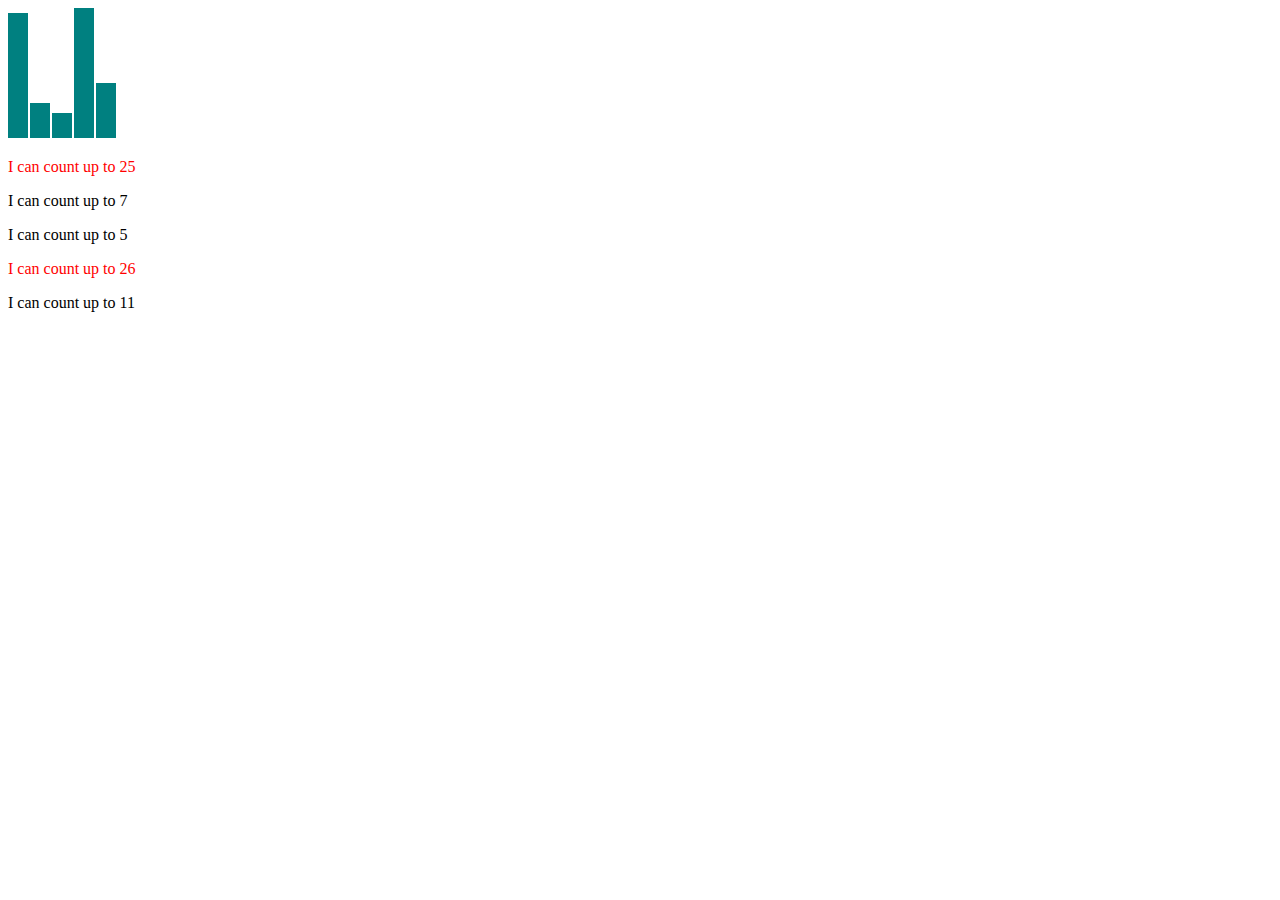
==== index.html @ 1f30f2d2 "first two exercises" ====
<!DOCTYPE html>
<html lang="en">
    <head>
        <meta charset="utf-8">
        <title>D3 Test</title>
        <script type="text/javascript" src="
        d3/d3.v3.js"></script>
        <style type="text/css"></style>
    </head>
    <body>
        <style type = "text/css">
            div.bar {
                display: inline-block;
                width: 20px;
                height: 75px;
                background-color: teal;
                margin-right: 2px;
            }
        </style>
        <script type="text/javascript">
            var dataset = [ 25, 7, 5, 26, 11 ];

            d3.select("body").selectAll("div")
                .data(dataset)
                .enter()
                .append("div")
                .attr("class", "bar")
                .style("height", function(d) {
                    var barHeight = d * 5;
                    return barHeight + "px";
                });

            d3.select("body").selectAll("p").data(dataset).enter().append("p").text(function(d) {
                    return "I can count up to " + d;
                }).style("color", function(d) {
                    if (d > 15) {
                        return "red";
                    } else {
                        return "black";
                    }
                });

        </script>
    </body>
</html>
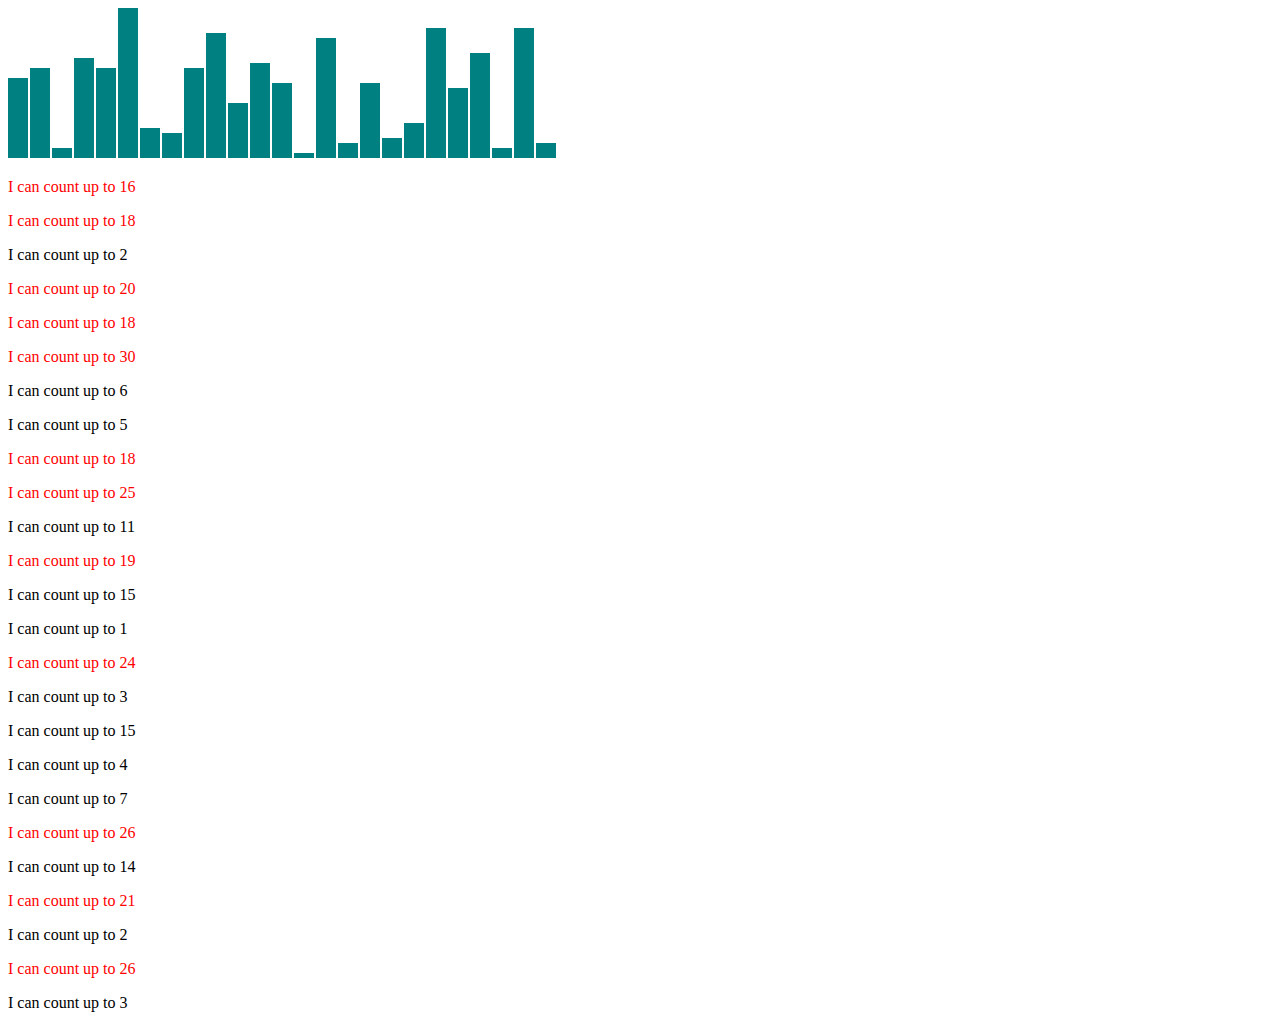
==== commit 42106cab: "randomized integers for charts" ====
--- a/index.html
+++ b/index.html
@@ -18,8 +18,11 @@
             }
         </style>
         <script type="text/javascript">
-            var dataset = [ 25, 7, 5, 26, 11 ];
-
+            var dataset = [];
+            for (var i = 0; i < 25; i++) {
+                var newNumber = Math.round(Math.random() * 30);
+                dataset.push(newNumber);
+            }
             d3.select("body").selectAll("div")
                 .data(dataset)
                 .enter()
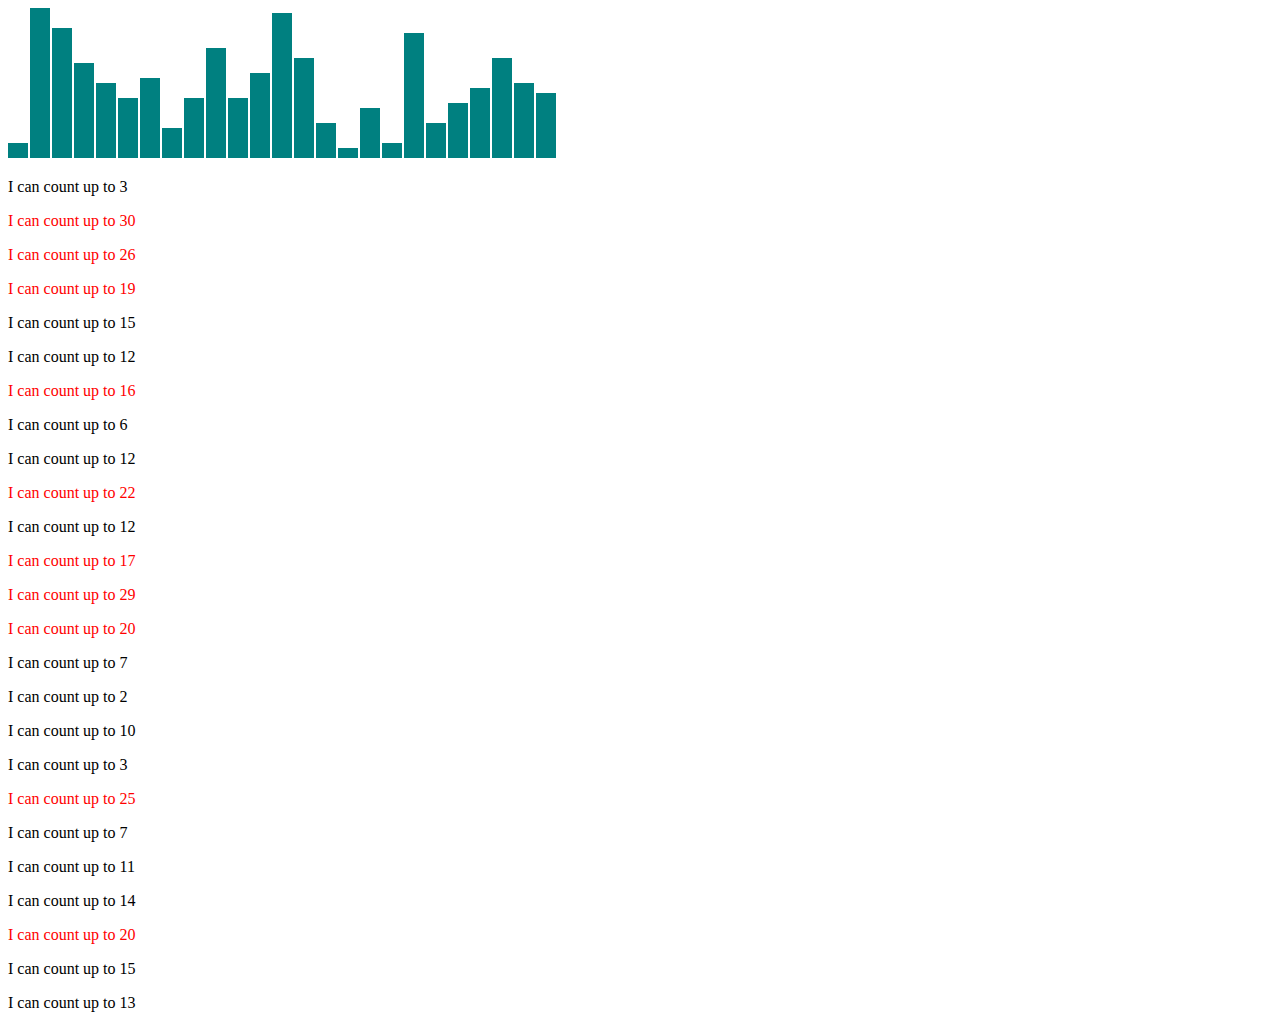
==== commit 186ccc72: "scales intro completed" ====
--- a/index.html
+++ b/index.html
@@ -3,6 +3,7 @@
     <head>
         <meta charset="utf-8">
         <title>D3 Test</title>
+        <link rel="stylesheet" type="text/css" href="css/style.css">
         <script type="text/javascript" src="
         d3/d3.v3.js"></script>
         <style type="text/css"></style>
--- a/css/style.css
+++ b/css/style.css
@@ -0,0 +1,25 @@
+svg .pumpkin {
+  fill: yellow;
+  stroke: orange;
+  stroke-width: 5;
+}
+
+div.bar {
+  display: inline-block;
+  width: 20px;
+  height: 75px;
+  background-color: teal;
+  margin-right: 2px;
+}
+
+.axis path,
+.axis line {
+  fill: none;
+  stroke: black;
+  shape-rendering: crispEdges;
+}
+
+.axis text {
+  font-family: sans-serif;
+  font-size: 11px;
+}
